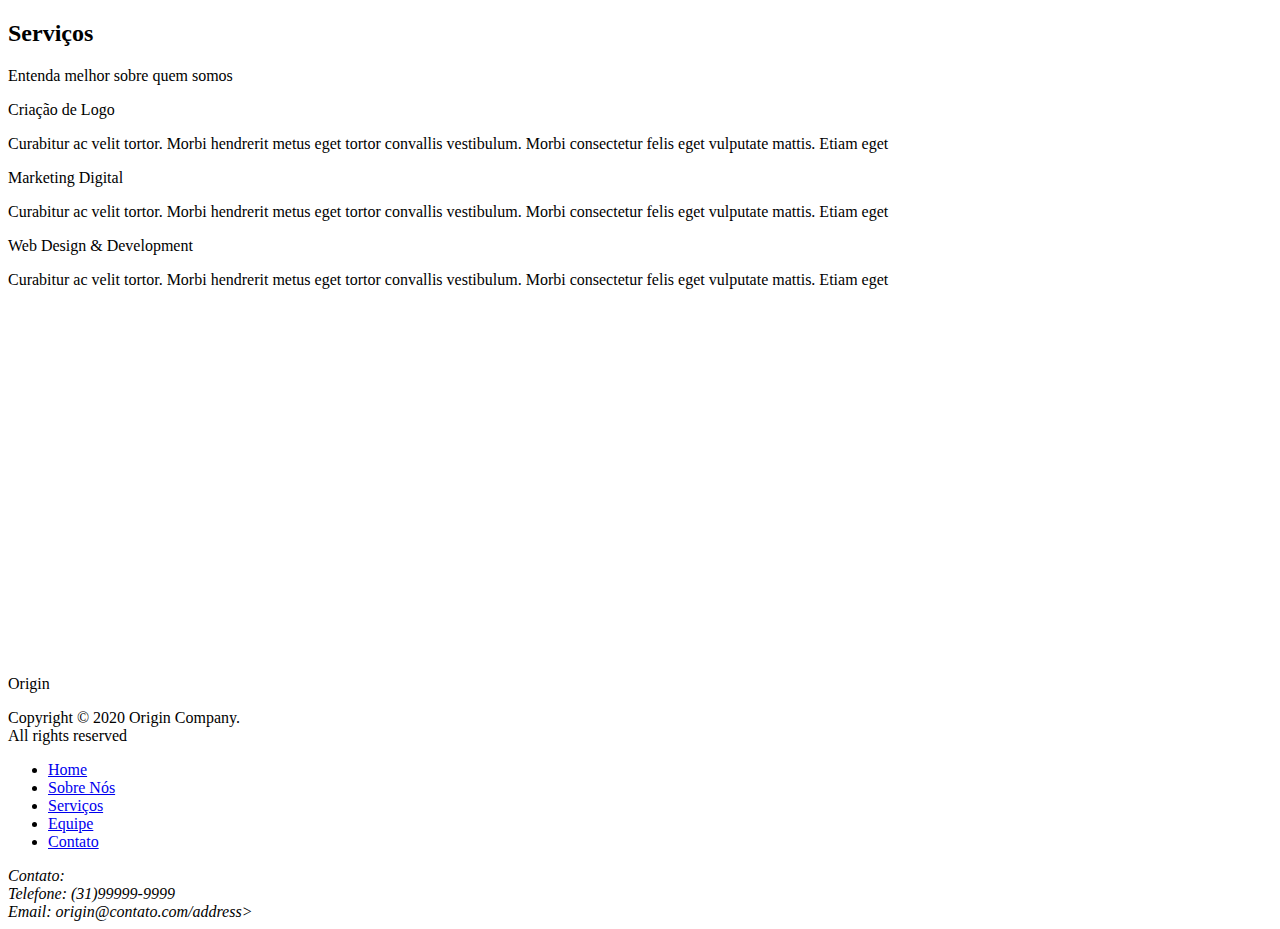
==== HTML/Index.html @ 5191ea17 "Adicionando html maps, footer e servicos" ====
<!doctype html>
<!--doctype informa ao agente de usuario a versao do html que deve ser renderizada-->
<html lang="pt-br">
<html>
    
    <head>
        <title> </title>
        <meta charset="utf-8">
        <meta name="author" content="Igor Santiago">
        <meta name="description" content="">
        <meta name="keywords" content="">
        
        <link rel="stylesheet" href="../css/estilo.css">
    </head>

    <body>
        <!--Serviços-->
        <div class="service">
            <section>
                <h2 class="name-section">Serviços</h2>
                <p class="description">Entenda melhor sobre quem somos</p>
            </section>
            <section>
                <article class="card"> 
                    <p>Criação de Logo</p>
                    <p>Curabitur ac velit tortor. Morbi hendrerit metus eget tortor convallis vestibulum. Morbi consectetur felis eget vulputate mattis. Etiam eget </p>
                </article>
                <article class="card">
                    <p>Marketing Digital</p>                    
                    <p>Curabitur ac velit tortor. Morbi hendrerit metus eget tortor convallis vestibulum. Morbi consectetur felis eget vulputate mattis. Etiam eget </p>
                </article>
                <articleclass="card">
                    <p>Web Design & Development</p>
                    <p>Curabitur ac velit tortor. Morbi hendrerit metus eget tortor convallis vestibulum. Morbi consectetur felis eget vulputate mattis. Etiam eget </p>
                </article>
            </section>
        </div>
        <div class="maps"><iframe src="https://www.google.com/maps/embed?pb=!1m18!1m12!1m3!1d387190.2799160891!2d-74.25987584510595!3d40.69767006338158!2m3!1f0!2f0!3f0!3m2!1i1024!2i768!4f13.1!3m3!1m2!1s0x89c24fa5d33f083b%3A0xc80b8f06e177fe62!2sNova%20Iorque%2C%20NY%2C%20EUA!5e0!3m2!1spt-BR!2sbr!4v1596048429710!5m2!1spt-BR!2sbr" width="100%" height="350" frameborder="0" style="border:0;" allowfullscreen="" aria-hidden="false" tabindex="0"></iframe></div>
        <footer>
            <div class="rodapé">
            <section>
                <p class="name">Origin</p>
                <p class="copy">Copyright &copy; 2020 Origin Company. <br> All rights reserved</p>
            </section>
            <section>           
            <ul>
                <li><a href="#">Home</a></li>
                <li><a href="#">Sobre Nós</a></li>
                <li><a href="#">Serviços</a></li>
                <li><a href="#">Equipe</a></li>
                <li><a href="#">Contato</a></li>
            </ul>
            </section>
            <section>
                <address>Contato:<br>Telefone: (31)99999-9999 <br> Email: origin@contato.com/address>
            </section>
            </div>
        </footer>
    </body>
</html>
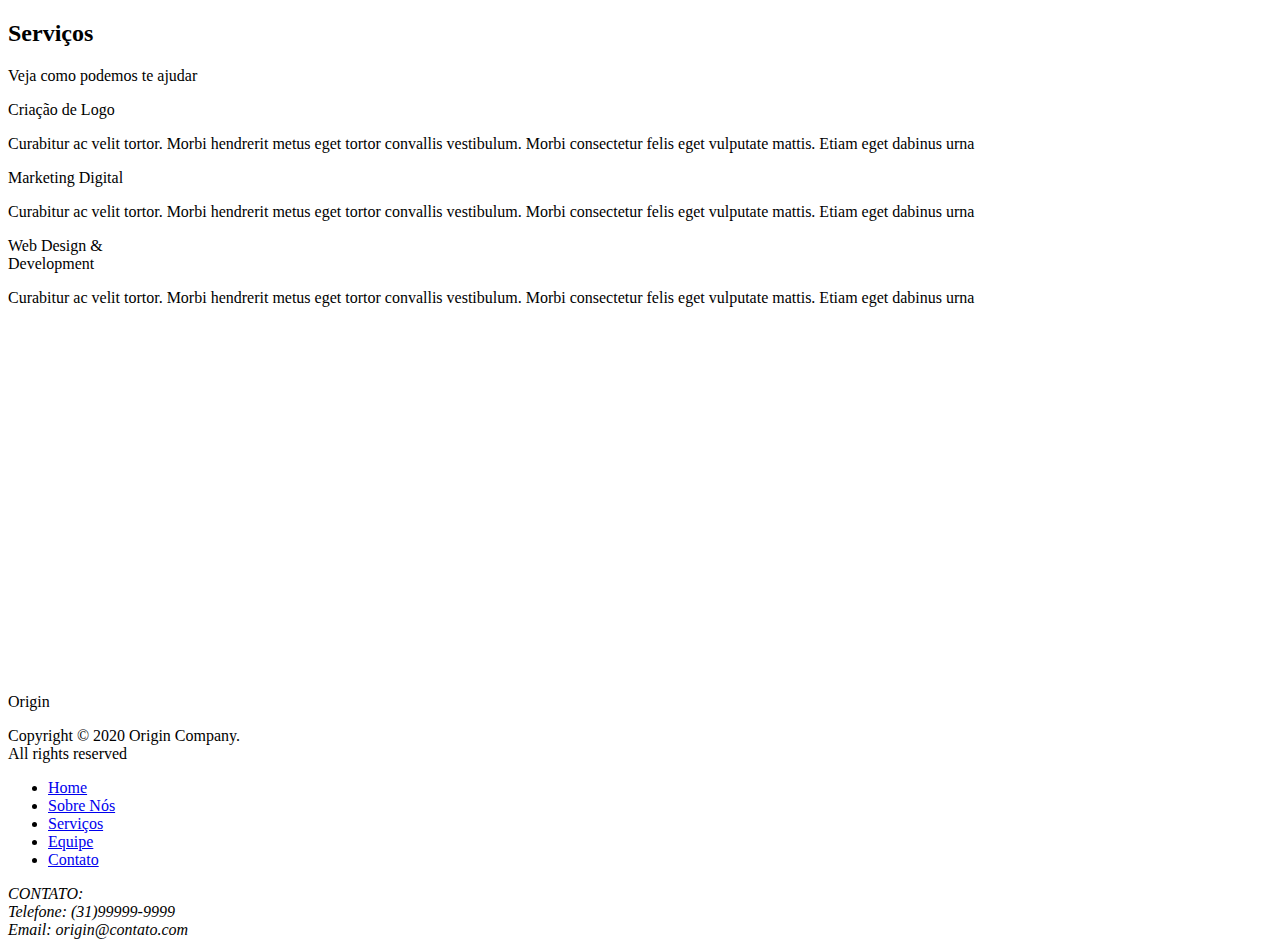
==== commit 4523255d: "Finalizacao servicos, mapa e footer" ====
--- a/HTML/Index.html
+++ b/HTML/Index.html
@@ -16,45 +16,57 @@
     <body>
         <!--Serviços-->
         <div class="service">
-            <section>
+            <div>
                 <h2 class="name-section">Serviços</h2>
-                <p class="description">Entenda melhor sobre quem somos</p>
-            </section>
-            <section>
-                <article class="card"> 
-                    <p>Criação de Logo</p>
-                    <p>Curabitur ac velit tortor. Morbi hendrerit metus eget tortor convallis vestibulum. Morbi consectetur felis eget vulputate mattis. Etiam eget </p>
-                </article>
-                <article class="card">
-                    <p>Marketing Digital</p>                    
-                    <p>Curabitur ac velit tortor. Morbi hendrerit metus eget tortor convallis vestibulum. Morbi consectetur felis eget vulputate mattis. Etiam eget </p>
-                </article>
-                <articleclass="card">
-                    <p>Web Design & Development</p>
-                    <p>Curabitur ac velit tortor. Morbi hendrerit metus eget tortor convallis vestibulum. Morbi consectetur felis eget vulputate mattis. Etiam eget </p>
-                </article>
-            </section>
+                <p class="description">Veja como podemos te ajudar</p>
+            </div>
+            <div>
+                <div class="card"> 
+                    <div class="subtitle">
+                        <p>Criação de Logo</p>                        
+                    </div>
+                    <div class="info">
+                        <p>Curabitur ac velit tortor. Morbi hendrerit metus eget tortor convallis vestibulum. Morbi consectetur felis eget vulputate mattis. Etiam eget dabinus urna </p>
+                    </div>
+                </div>
+                <div class="card">
+                    <div class="subtitle">
+                        <p>Marketing Digital</p>                       
+                    </div>
+                    <div class="info">
+                        <p>Curabitur ac velit tortor. Morbi hendrerit metus eget tortor convallis vestibulum. Morbi consectetur felis eget vulputate mattis. Etiam eget dabinus urna </p>
+                    </div>
+                </div>
+                <div class="card">
+                    <div class="subtitle">
+                       <p>Web Design & <br> Development</p>
+                    </div>
+                    <div class="info">
+                        <p>Curabitur ac velit tortor. Morbi hendrerit metus eget tortor convallis vestibulum. Morbi consectetur felis eget vulputate mattis. Etiam eget dabinus urna </p>
+                    </div> 
+                </div>
+            </div>
         </div>
         <div class="maps"><iframe src="https://www.google.com/maps/embed?pb=!1m18!1m12!1m3!1d387190.2799160891!2d-74.25987584510595!3d40.69767006338158!2m3!1f0!2f0!3f0!3m2!1i1024!2i768!4f13.1!3m3!1m2!1s0x89c24fa5d33f083b%3A0xc80b8f06e177fe62!2sNova%20Iorque%2C%20NY%2C%20EUA!5e0!3m2!1spt-BR!2sbr!4v1596048429710!5m2!1spt-BR!2sbr" width="100%" height="350" frameborder="0" style="border:0;" allowfullscreen="" aria-hidden="false" tabindex="0"></iframe></div>
         <footer>
-            <div class="rodapé">
-            <section>
+            <div class="rodape">
+            <div>
                 <p class="name">Origin</p>
                 <p class="copy">Copyright &copy; 2020 Origin Company. <br> All rights reserved</p>
-            </section>
-            <section>           
-            <ul>
-                <li><a href="#">Home</a></li>
-                <li><a href="#">Sobre Nós</a></li>
-                <li><a href="#">Serviços</a></li>
-                <li><a href="#">Equipe</a></li>
-                <li><a href="#">Contato</a></li>
-            </ul>
-            </section>
-            <section>
-                <address>Contato:<br>Telefone: (31)99999-9999 <br> Email: origin@contato.com/address>
-            </section>
+            </div>
+            <div>           
+                <ul> 
+                    <li><a href="#">Home</a></li>
+                    <li><a href="#">Sobre Nós</a></li>
+                    <li><a href="#">Serviços</a></li>
+                    <li><a href="#">Equipe</a></li>
+                    <li><a href="#">Contato</a></li>
+                </ul>
+            </div>
+            <div>
+                <address>CONTATO:<br>Telefone: (31)99999-9999 <br> Email: origin@contato.com</address>
+            </div>
             </div>
         </footer>
     </body>
-</html>+</html>
